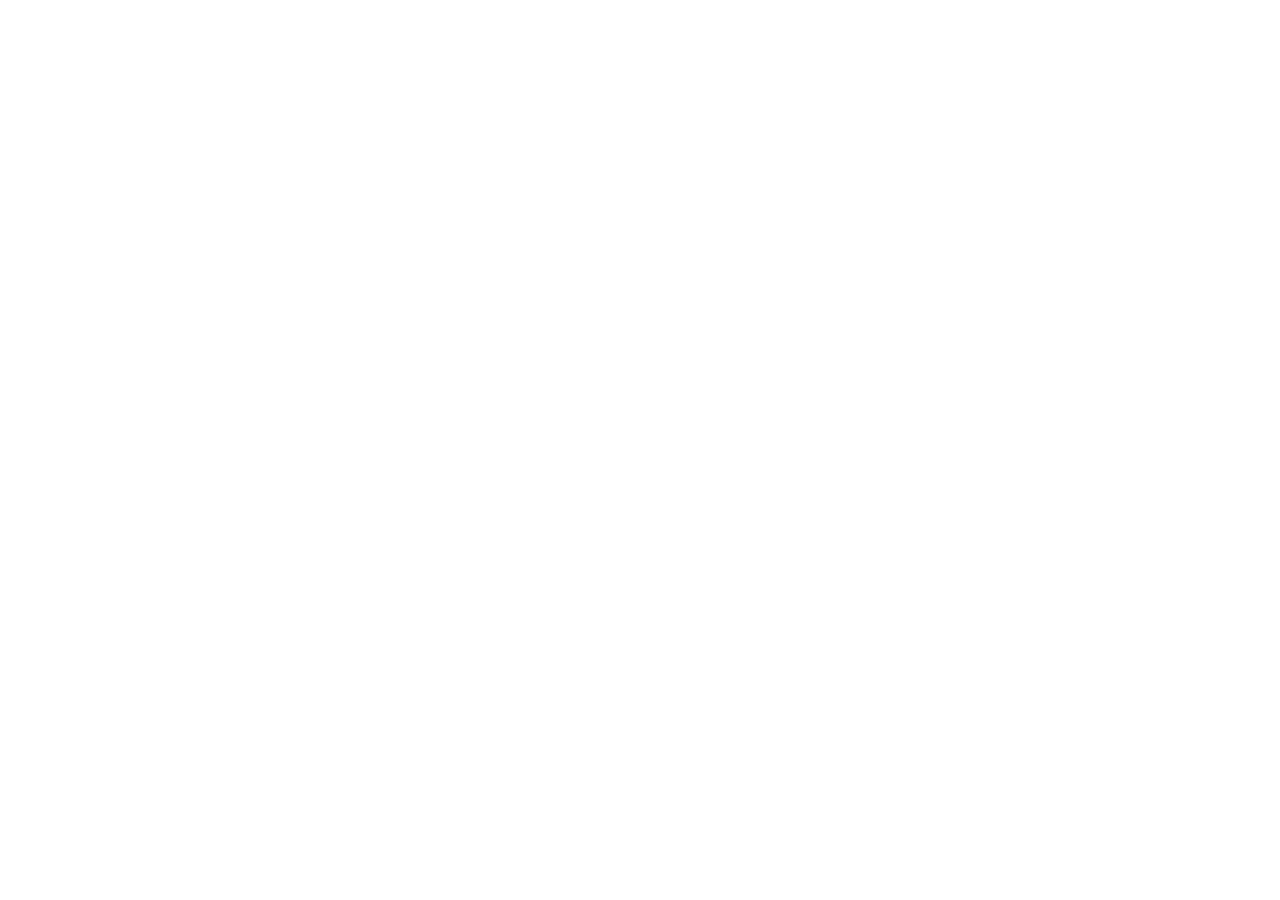
==== A12/index.html @ 87aa696c "Add files via upload" ====
<!doctype html>
<html lang="en">
  <head>
    <title>&lt;model-viewer&gt; template</title>
    <meta charset="utf-8">
    <meta name="description" content="&lt;model-viewer&gt; template">
    <meta name="viewport" content="width=device-width, initial-scale=1">
    <link type="text/css" href="./styles.css" rel="stylesheet"/>
  </head>
  <body>
    <!-- <model-viewer> HTML element -->
    <model-viewer src="tiny_planet_friends_3d-walrus-4189.glb" ar ar-modes="webxr scene-viewer quick-look" camera-controls tone-mapping="neutral" poster="poster.webp" shadow-intensity="1">
      <div class="progress-bar hide" slot="progress-bar">
          <div class="update-bar"></div>
      </div>
      <button slot="ar-button" id="ar-button">
          View in your space
      </button>
      <div id="ar-prompt">
          <img src="ar_hand_prompt.png">
      </div>
    </model-viewer>  
    <script src="script.js"></script>
    <!-- Loads <model-viewer> for browsers: -->
    <script type="module" src="https://ajax.googleapis.com/ajax/libs/model-viewer/4.4.0/model-viewer.min.js"></script>
  </body>
</html>
---- A12/styles.css ----
:not(:defined) > * {
  display: none;
}

html {
  height: 100%;
}

body {
  margin: 0;
  padding: 0;
  width: 100%;
  height: 100%;
}

model-viewer {
  width: 100%;
  height: 90%;
  background-color: #ffffff;
}


.progress-bar {
  display: block;
  width: 33%;
  height: 10%;
  max-height: 2%;
  position: absolute;
  left: 50%;
  top: 50%;
  transform: translate3d(-50%, -50%, 0);
  border-radius: 25px;
  box-shadow: 0px 3px 10px 3px rgba(0, 0, 0, 0.5), 0px 0px 5px 1px rgba(0, 0, 0, 0.6);
  border: 1px solid rgba(255, 255, 255, 0.9);
  background-color: rgba(0, 0, 0, 0.5);
}

.progress-bar.hide {
  visibility: hidden;
  transition: visibility 0.3s;
}

.update-bar {
  background-color: rgba(255, 255, 255, 0.9);
  width: 0%;
  height: 100%;
  border-radius: 25px;
  float: left;
  transition: width 0.3s;
}

#ar-button {
  background-image: url(ar_icon.png);
  background-repeat: no-repeat;
  background-size: 20px 20px;
  background-position: 12px 50%;
  background-color: #fff;
  position: absolute;
  left: 50%;
  transform: translateX(-50%);
  white-space: nowrap;
  bottom: 16px;
  padding: 0px 16px 0px 40px;
  font-family: Roboto Regular, Helvetica Neue, sans-serif;
  font-size: 14px;
  color:#4285f4;
  height: 36px;
  line-height: 36px;
  border-radius: 18px;
  border: 1px solid #DADCE0;
}

#ar-button:active {
  background-color: #E8EAED;
}

#ar-button:focus {
  outline: none;
}

#ar-button:focus-visible {
  outline: 1px solid #4285f4;
}

@keyframes circle {
  from { transform: translateX(-50%) rotate(0deg) translateX(50px) rotate(0deg); }
  to   { transform: translateX(-50%) rotate(360deg) translateX(50px) rotate(-360deg); }
}

@keyframes elongate {
  from { transform: translateX(100px); }
  to   { transform: translateX(-100px); }
}

model-viewer > #ar-prompt {
  position: absolute;
  left: 50%;
  bottom: 60px;
  animation: elongate 2s infinite ease-in-out alternate;
  display: none;
}

model-viewer[ar-status="session-started"] > #ar-prompt {
  display: block;
}

model-viewer > #ar-prompt > img {
  animation: circle 4s linear infinite;
}
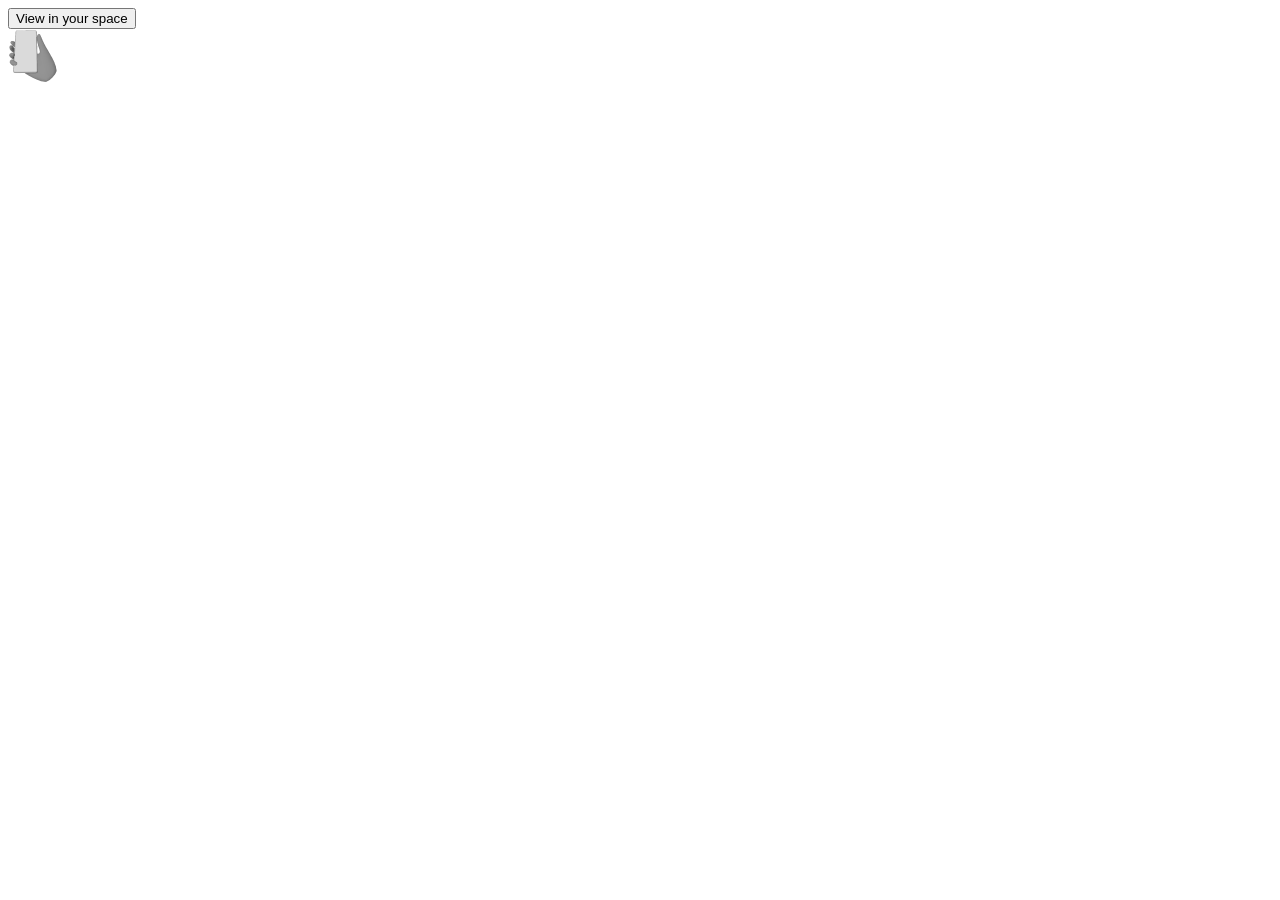
==== commit c502cc98: "Add files via upload" ====
--- a/A12/index.html
+++ b/A12/index.html
@@ -5,7 +5,7 @@
     <meta charset="utf-8">
     <meta name="description" content="&lt;model-viewer&gt; template">
     <meta name="viewport" content="width=device-width, initial-scale=1">
-    <link type="text/css" href="./styles.css" rel="stylesheet"/>
+    <link rel="stylesheet" href="style.css">
   </head>
   <body>
     <!-- <model-viewer> HTML element -->
